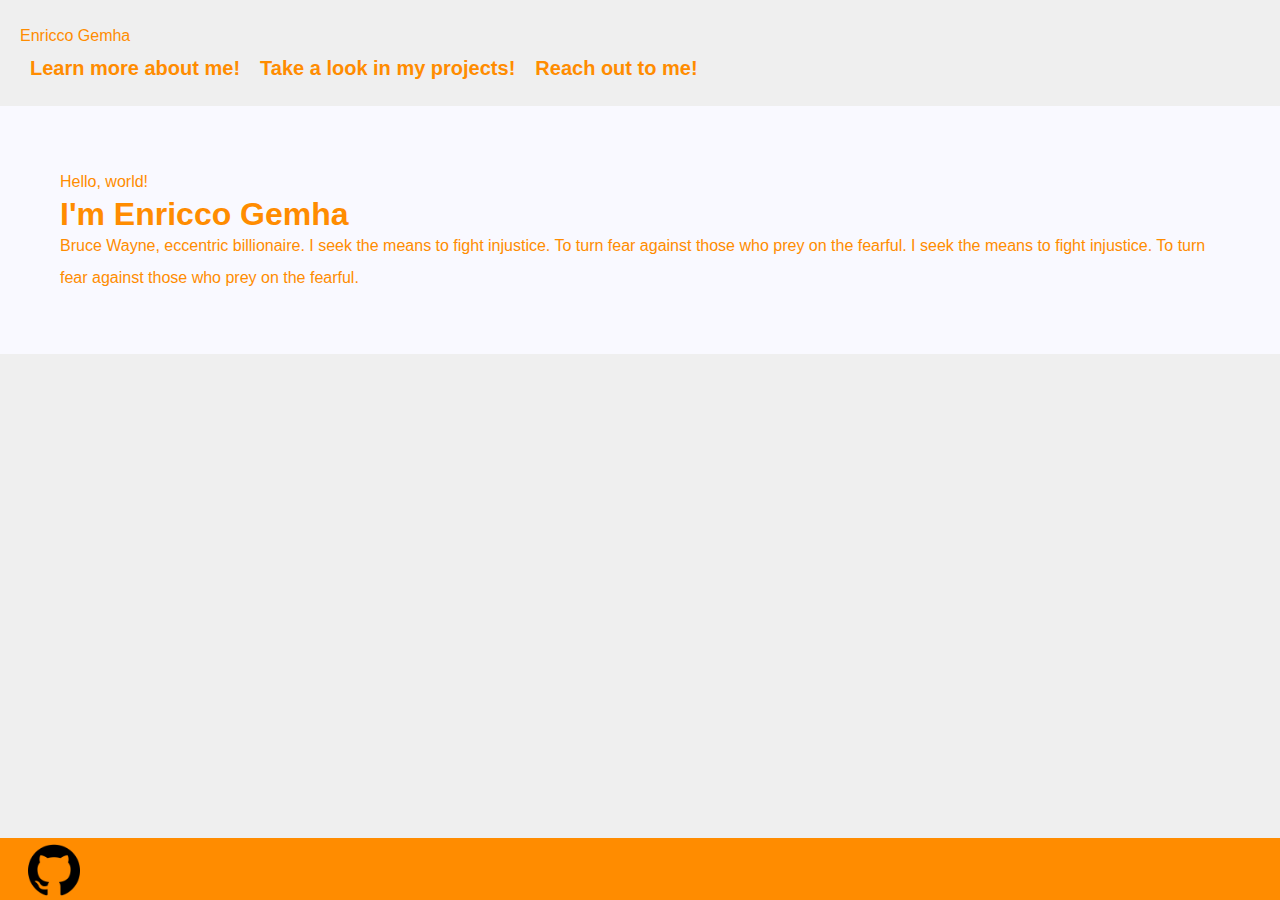
==== index.html @ a6fdac89 "kickstart" ====
<!DOCTYPE html>
<html lang="en">
    <head>
        <link href="https://cdn.jsdelivr.net/npm/bootstrap@5.0.2/dist/css/bootstrap.min.css" rel="stylesheet" integrity="sha384-EVSTQN3/azprG1Anm3QDgpJLIm9Nao0Yz1ztcQTwFspd3yD65VohhpuuCOmLASjC" crossorigin="anonymous">
        <script src="https://cdn.jsdelivr.net/npm/bootstrap@5.0.2/dist/js/bootstrap.bundle.min.js" integrity="sha384-MrcW6ZMFYlzcLA8Nl+NtUVF0sA7MsXsP1UyJoMp4YLEuNSfAP+JcXn/tWtIaxVXM" crossorigin="anonymous"></script>
        <script src="https://ajax.googleapis.com/ajax/libs/jquery/3.4.1/jquery.min.js"></script>
        <link href="styles.css" rel="stylesheet">
        <title>Enricco Gemha</title>
    </head>
    <body>
        <header>
            <div class="container">
                <div class="row">
                    <div class="col mr-auto">
                        <a href="index.html">Enricco Gemha</div>
                    </div>
                    <nav class="header-menu">
                        <ul>
                            <li><a href="about_me.html">Learn more about me!</a></li>
                            <li><a href="my_projects.html">Take a look in my projects!</a></li>
                            <li><a href="contact_me.html">Reach out to me!</a></li>
                        </ul>
                    </nav>
                </div>
            </div>
        </header>
        <main>
            <section class="home-about animation">
                <div class="container justify-content-center">
                    <div class="row animation">
                        <div class="col-6 mr-auto">
                            <p>Hello, world!</p>
                            <h1>I'm Enricco Gemha</h1>
                            <p class="mb-4">Bruce Wayne, eccentric billionaire. I seek the means to fight injustice. To turn fear against those who prey on the fearful. I seek the means to fight injustice. To turn fear against those who prey on the fearful.</p>
                        </div>
                    </div>
                </div>
            </section>
            <section class="home-projects animation-2">
                <div class="container ">
                    <h2>My Projects</h2>
                    <div class="row justify-content-center">
                        <div class="col-6">
                            <h3>Example Project</h3>
                            <p> Swear to me! I'm not wearing hockey pads. Swear to me! Swear to me! No guns, no killing. It's ends here. Bruce Wayne, eccentric billionaire. Someone like you. Someone who'll rattle the cages.</p>
                        </div>
                    </div>
                </div>
            </section>
        </main>
        <footer>
            <div class=" container">
                <div class="row">
                    <p>
                        <a href="https://github.com/G3mha"><img class="icon" src="img/github_icon.png" alt="GitHub icon"></a>
                    </p>
                </div>
            </div>
        </footer>
        <script>
            $(".animation").delay(100).animate({ opacity: 100 }, 100);
            $(".animation-2").delay(1000).animate({ opacity: 100 }, 100);
        </script>
    </body>
</html>
---- styles.css ----
body,p,h1,ul,li,a {
    padding:0px;
    margin:0px;
    color:#ff8c00
}

li{
    list-style:none
}

header{
    font-family:"Segoe UI", Tahoma, Verdana, sans-serif;
    padding:20px;
    background:#efefef
}

body{
    font-family:"Segoe UI", Tahoma, Verdana, sans-serif;
    color:#ff8c00;
    background:#efefef;
    font-size:1em;
    line-height:2em;
    overflow-x:hidden
}

#site{
    overflow-x:hidden !important
}

*{
    box-sizing:border-box
}

a{
    text-decoration:none
}

.btn{
    background:#ff8c00;
    color:#f9f9f9;
    font-size:1.125em;
    font-weight:bold;
    text-transform:uppercase;
    padding:10px 20px;
    border-radius:4px;
    text-align:center
}

.current-menu{
    color:#87cefa
}

header ul{
    display:flex
}

header ul li{
    padding:0 10px
}

header ul li a{
    font-size:1.25em;
    font-weight:bold
}

header ul li:hover a{
    text-decoration:none;
    color:#87cefa
}

.header-logo{
    font-size:1em;
    font-weight:bold;
    margin-top:-15px;
    position:relative
}

.header-logo:hover{
    text-decoration:none;
    color:#87cefa
}

.home-about{
    background:#f9f9ff;
    padding:60px
}

.home-projects{
    background:#efefef;
    background-size:cover;
    padding:60px 10px
}

.home-projects h2{
    margin-bottom:40px
}

.home-projects h3{
    margin-bottom:10px
}

footer{
    position:fixed;
    left:0;
    bottom:0;
    width:100%;
    background:#ff8c00;
    position:fixed;
    padding:20px
}

footer p{
    margin-top:0px;
    color:#efefef
}

body{
    background:#efefef
}

.animation,.animation-2{
    opacity:0
}

.about{
    padding:60px;
    background:#f9f9ff;
    height:100vh
}

.contact-form{
    padding:60px;
    background:#f9f9ff;
    height:100vh
}

.contact-form h2{
    margin:0 auto;
    padding:0 0 15px 0
}

.contact-form input,.contact-form textarea{
    padding:5px;
    margin-bottom:12px
}

.contact-form .btn{
    margin: 10px 100px 10px;
}

.projects{
    background:#f9f9ff;
    height:100vh;
    padding:60px 10px
}

.projects h2{
    margin-bottom:40px
}

.projects h3{
    margin-bottom:10px
}

.icon {
    float: left;
    padding-top: 0.25em;
    margin: -1.11em -1.11em -1em 0.5em;
    height: 3.5em;
}
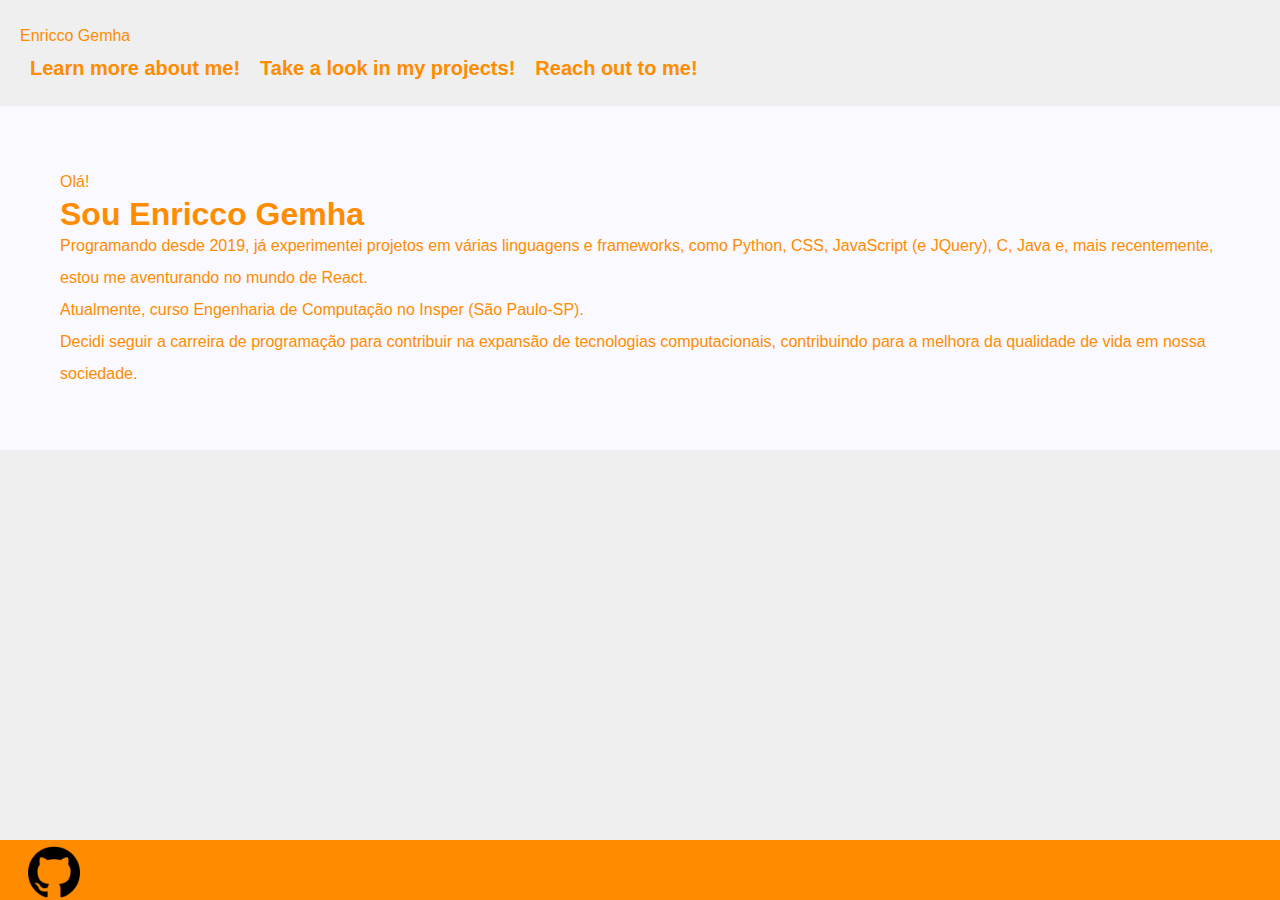
==== commit bf4a07f6: "subindo a barra" ====
--- a/index.html
+++ b/index.html
@@ -29,9 +29,11 @@
                 <div class="container justify-content-center">
                     <div class="row animation">
                         <div class="col-6 mr-auto">
-                            <p>Hello, world!</p>
-                            <h1>I'm Enricco Gemha</h1>
-                            <p class="mb-4">Bruce Wayne, eccentric billionaire. I seek the means to fight injustice. To turn fear against those who prey on the fearful. I seek the means to fight injustice. To turn fear against those who prey on the fearful.</p>
+                            <p>Olá!</p>
+                            <h1>Sou Enricco Gemha</h1>
+                            <p class="mb-4">Programando desde 2019, já experimentei projetos em várias linguagens e frameworks, como Python, CSS, JavaScript (e JQuery), C, Java e, mais recentemente, estou me aventurando no mundo de React.</p>
+                            <p class="mb-4">Atualmente, curso Engenharia de Computação no Insper (São Paulo-SP).</p>
+                            <p class="mb-4">Decidi seguir a carreira de programação para contribuir na expansão de tecnologias computacionais, contribuindo para a melhora da qualidade de vida em nossa sociedade.</p>
                         </div>
                     </div>
                 </div>
@@ -41,8 +43,10 @@
                     <h2>My Projects</h2>
                     <div class="row justify-content-center">
                         <div class="col-6">
-                            <h3>Example Project</h3>
-                            <p> Swear to me! I'm not wearing hockey pads. Swear to me! Swear to me! No guns, no killing. It's ends here. Bruce Wayne, eccentric billionaire. Someone like you. Someone who'll rattle the cages.</p>
+                            <h3>The PROgrammer Dictionary</h3>
+                            <p>Modelo funcional para um site para aprendizado de programação, incluindo secção de login e formulário</p>
+                            <p>Linguagens/frameworks utilizados: CSS, JavaScript, JQuery</p>
+                            <p><a href="https://g3mha.github.io/The-PROgrammer-Dictionary" target=”_blank”>Vem conferir!</a></p>
                         </div>
                     </div>
                 </div>
@@ -52,7 +56,7 @@
             <div class=" container">
                 <div class="row">
                     <p>
-                        <a href="https://github.com/G3mha"><img class="icon" src="img/github_icon.png" alt="GitHub icon"></a>
+                        <a href="https://github.com/G3mha" target=”_blank”><img class="icon" src="img/github_icon.png" alt="GitHub icon"></a>
                     </p>
                 </div>
             </div>
--- a/styles.css
+++ b/styles.css
@@ -33,17 +33,6 @@
 
 a{
     text-decoration:none
-}
-
-.btn{
-    background:#ff8c00;
-    color:#f9f9f9;
-    font-size:1.125em;
-    font-weight:bold;
-    text-transform:uppercase;
-    padding:10px 20px;
-    border-radius:4px;
-    text-align:center
 }
 
 .current-menu{
@@ -134,20 +123,6 @@
     height:100vh
 }
 
-.contact-form h2{
-    margin:0 auto;
-    padding:0 0 15px 0
-}
-
-.contact-form input,.contact-form textarea{
-    padding:5px;
-    margin-bottom:12px
-}
-
-.contact-form .btn{
-    margin: 10px 100px 10px;
-}
-
 .projects{
     background:#f9f9ff;
     height:100vh;
@@ -165,6 +140,6 @@
 .icon {
     float: left;
     padding-top: 0.25em;
-    margin: -1.11em -1.11em -1em 0.5em;
+    margin: -1.11em -1.11em -1.11em 0.5em;
     height: 3.5em;
 }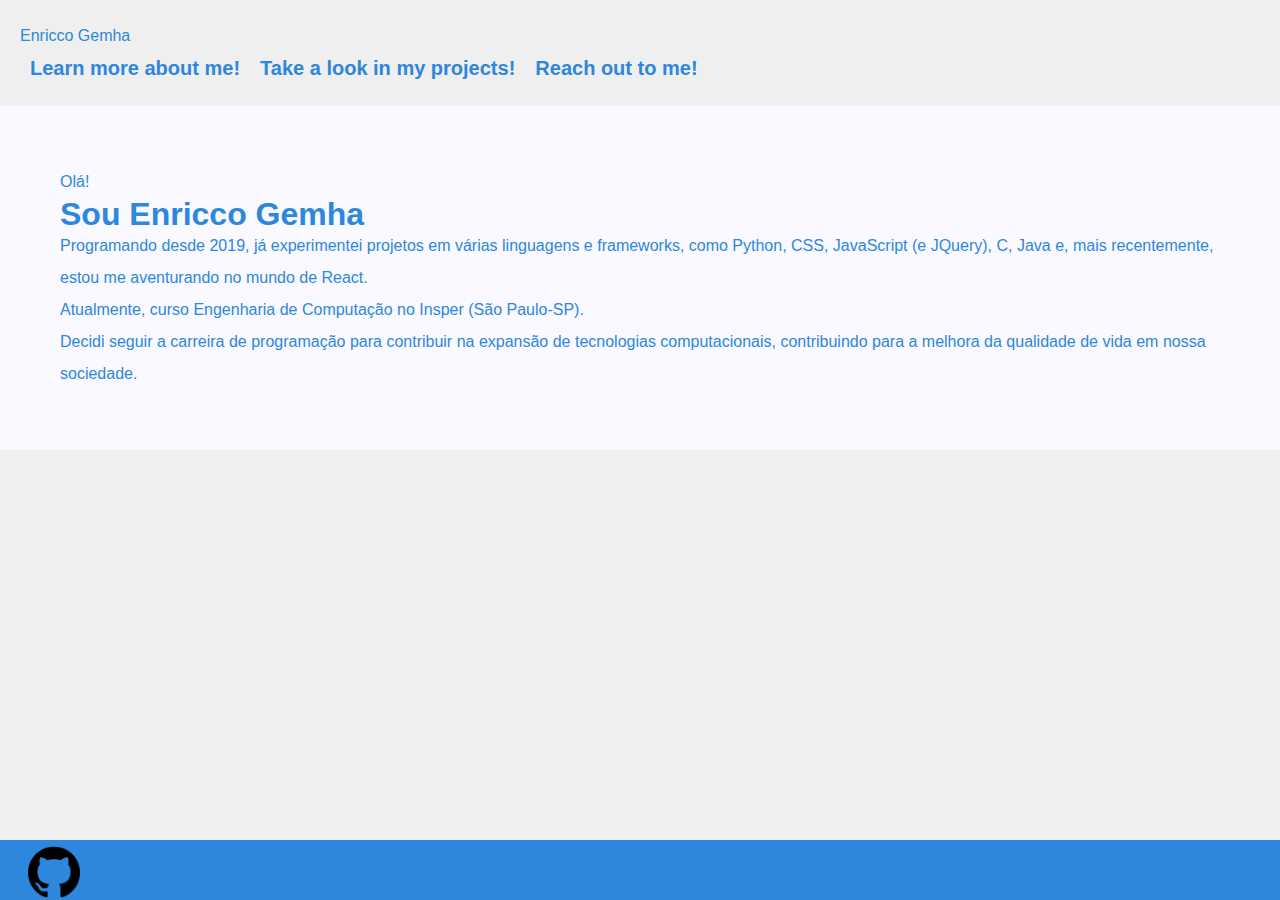
==== commit 34e898e2: "ajustando mais" ====
--- a/index.html
+++ b/index.html
@@ -38,19 +38,6 @@
                     </div>
                 </div>
             </section>
-            <section class="home-projects animation-2">
-                <div class="container ">
-                    <h2>My Projects</h2>
-                    <div class="row justify-content-center">
-                        <div class="col-6">
-                            <h3>The PROgrammer Dictionary</h3>
-                            <p>Modelo funcional para um site para aprendizado de programação, incluindo secção de login e formulário</p>
-                            <p>Linguagens/frameworks utilizados: CSS, JavaScript, JQuery</p>
-                            <p><a href="https://g3mha.github.io/The-PROgrammer-Dictionary" target=”_blank”>Vem conferir!</a></p>
-                        </div>
-                    </div>
-                </div>
-            </section>
         </main>
         <footer>
             <div class=" container">
--- a/styles.css
+++ b/styles.css
@@ -1,7 +1,7 @@
 body,p,h1,ul,li,a {
     padding:0px;
     margin:0px;
-    color:#ff8c00
+    color:#2D87DD
 }
 
 li{
@@ -16,7 +16,7 @@
 
 body{
     font-family:"Segoe UI", Tahoma, Verdana, sans-serif;
-    color:#ff8c00;
+    color:#2D87DD;
     background:#efefef;
     font-size:1em;
     line-height:2em;
@@ -93,7 +93,7 @@
     left:0;
     bottom:0;
     width:100%;
-    background:#ff8c00;
+    background:#2D87DD;
     position:fixed;
     padding:20px
 }
